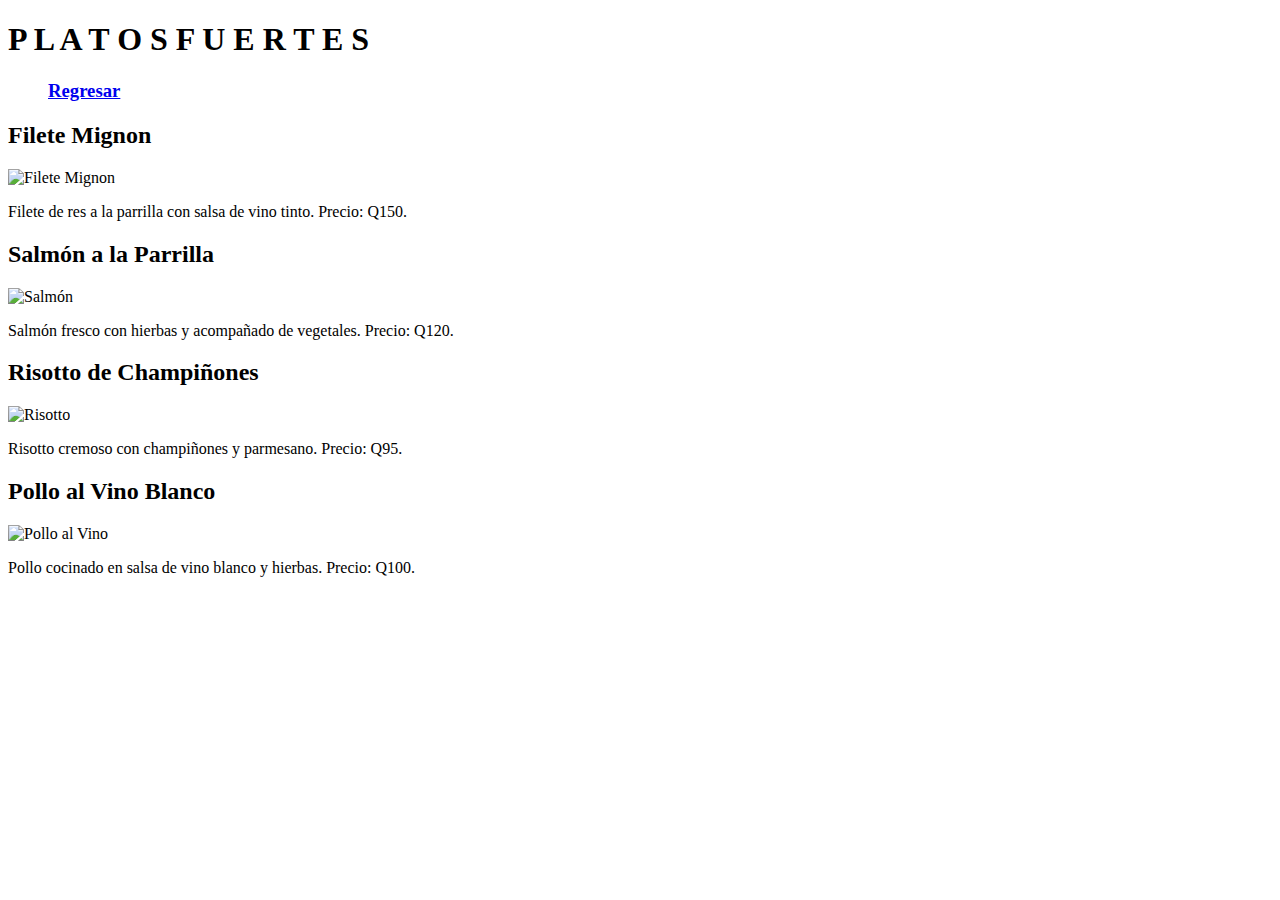
==== menu/platos-fuertes.html @ 4526b4e5 "TODO YAAA" ====
<!DOCTYPE html>
<html lang="es">
<head>
    <meta charset="UTF-8">
    <title>Platos Fuertes - 4TH Level</title>
</head>
<body>
    <header>
        <h1>P L A T O S   F U E R T E S</h1>
        <ul>
            <h3><a href="../index.html">Regresar</a></h3>
        </ul>
    </header>
    <div>
        <h2>Filete Mignon</h2>
            <img src="https://media.istockphoto.com/id/1337583771/es/foto/un-gran-filete-mignon-a-la-parrilla-con-mantequilla-y-tomillo-se-sirve-picado-en-una-tabla-de.jpg?s=612x612&w=0&k=20&c=QRq4S-WqCZmBxbDbOSTf7h2iJpjolUqByoVCZMYDeGc=" alt="Filete Mignon" width="200">
            <p>Filete de res a la parrilla con salsa de vino tinto. Precio: Q150.</p>
    </div>
    <div>
        <h2>Salmón a la Parrilla</h2>
            <img src="https://media.istockphoto.com/id/1305251323/es/foto/filetes-de-filete-de-salm%C3%B3n-frito-en-una-tabla-de-madera-con-tomillo-fondo-de-madera-oscura.jpg?s=612x612&w=0&k=20&c=VqQDdX3GZBRQkCJFHsh9rq6EQOU-feHVhXFvSpgs0So=" alt="Salmón" width="200">
            <p>Salmón fresco con hierbas y acompañado de vegetales. Precio: Q120.</p>
    </div>
    <div>
        <h2>Risotto de Champiñones</h2>
            <img src="https://media.istockphoto.com/id/618456728/es/foto/risotto-de-setas-servido-en-un-taz%C3%B3n-enfoque-selectivo.jpg?s=612x612&w=0&k=20&c=ISGdFyc43SEGpAezMC8JdP--ecg13Poo2pOfHOxglzA=" alt="Risotto" width="200">
            <p>Risotto cremoso con champiñones y parmesano. Precio: Q95.</p>
    </div>
    <div>
        <h2>Pollo al Vino Blanco</h2>
            <img src="https://media.istockphoto.com/id/1318627370/es/foto/comida-gourmet-coq-au-vin-pollo-coquelet-guiso-en-salsa-de-vino-cremoso-tocino-y-champi%C3%B1ones.jpg?s=612x612&w=0&k=20&c=CZvjsL_FwCpiIpMxRC3y_2uyPcs0Lz575yM_cLUy6Mw=" alt="Pollo al Vino" width="200">
            <p>Pollo cocinado en salsa de vino blanco y hierbas. Precio: Q100.</p>
    </div>
</body>
</html>
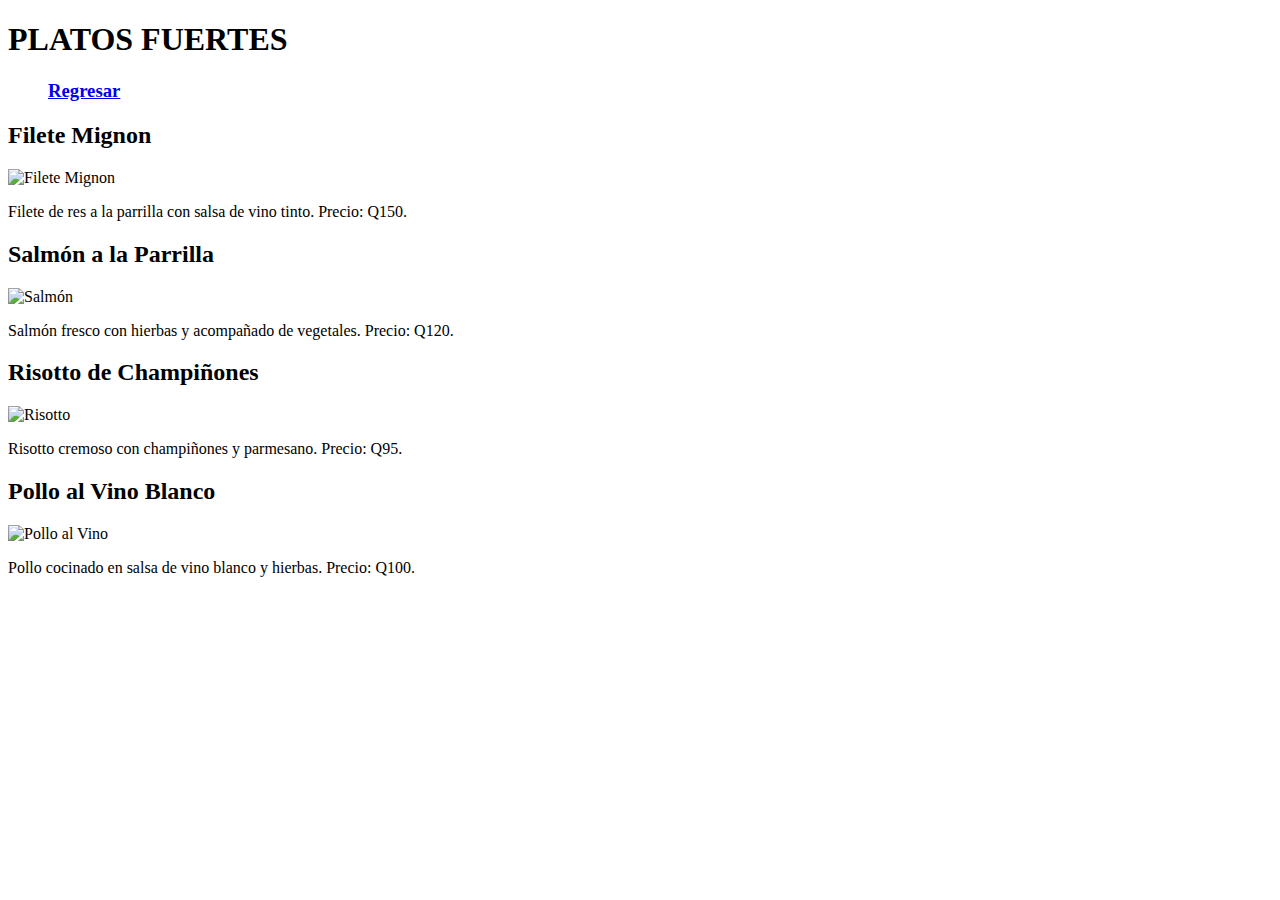
==== commit 32e5b800: "Cambios en letras" ====
--- a/menu/platos-fuertes.html
+++ b/menu/platos-fuertes.html
@@ -6,7 +6,7 @@
 </head>
 <body>
     <header>
-        <h1>P L A T O S   F U E R T E S</h1>
+        <h1>PLATOS FUERTES</h1>
         <ul>
             <h3><a href="../index.html">Regresar</a></h3>
         </ul>
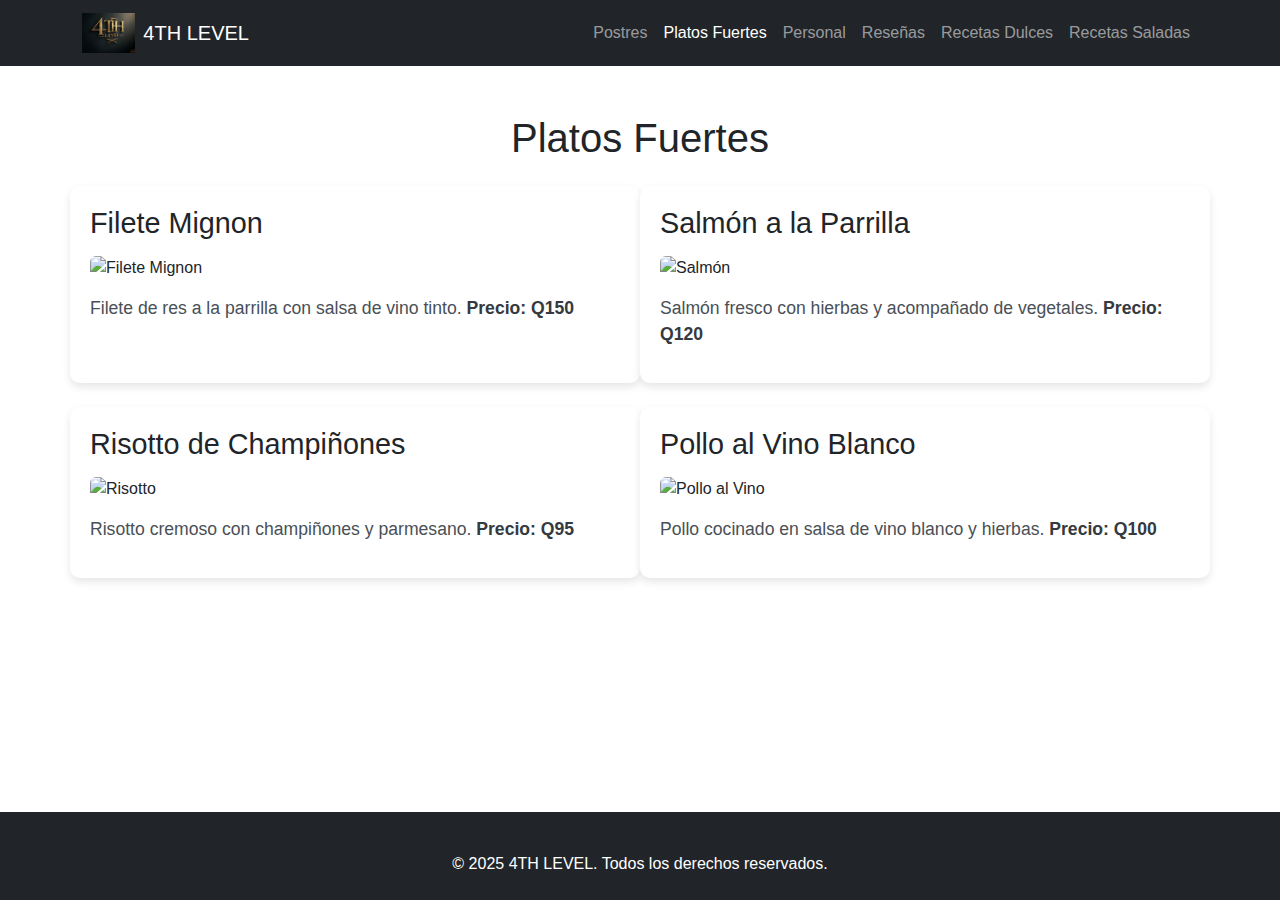
==== commit 47fab23a: "NUevooooo" ====
--- a/menu/platos-fuertes.html
+++ b/menu/platos-fuertes.html
@@ -2,34 +2,70 @@
 <html lang="es">
 <head>
     <meta charset="UTF-8">
-    <title>Platos Fuertes - 4TH Level</title>
+    <meta name="description" content="4th Level - Platos fuertes de nuestro restaurante en Guatemala.">
+    <meta name="keywords" content="platos fuertes, restaurante, gourmet, Zona 14, Guatemala, menú">
+    <meta name="viewport" content="width=device-width, initial-scale=1.0">
+    <title>Platos Fuertes - 4TH LEVEL</title>
+    <link href="https://cdn.jsdelivr.net/npm/bootstrap@5.3.3/dist/css/bootstrap.min.css" rel="stylesheet" integrity="sha384-QWTKZyjpPEjISv5WaRU9OFeRpok6YctnYmDr5pNlyT2bRjXh0JMhjY6hW+ALEwIH" crossorigin="anonymous">
+    <link rel="stylesheet" href="../style.css"> <!-- Enlace al style.css en la raíz -->
 </head>
 <body>
-    <header>
-        <h1>PLATOS FUERTES</h1>
-        <ul>
-            <h3><a href="../index.html">Regresar</a></h3>
-        </ul>
-    </header>
-    <div>
-        <h2>Filete Mignon</h2>
-            <img src="https://media.istockphoto.com/id/1337583771/es/foto/un-gran-filete-mignon-a-la-parrilla-con-mantequilla-y-tomillo-se-sirve-picado-en-una-tabla-de.jpg?s=612x612&w=0&k=20&c=QRq4S-WqCZmBxbDbOSTf7h2iJpjolUqByoVCZMYDeGc=" alt="Filete Mignon" width="200">
-            <p>Filete de res a la parrilla con salsa de vino tinto. Precio: Q150.</p>
-    </div>
-    <div>
-        <h2>Salmón a la Parrilla</h2>
-            <img src="https://media.istockphoto.com/id/1305251323/es/foto/filetes-de-filete-de-salm%C3%B3n-frito-en-una-tabla-de-madera-con-tomillo-fondo-de-madera-oscura.jpg?s=612x612&w=0&k=20&c=VqQDdX3GZBRQkCJFHsh9rq6EQOU-feHVhXFvSpgs0So=" alt="Salmón" width="200">
-            <p>Salmón fresco con hierbas y acompañado de vegetales. Precio: Q120.</p>
-    </div>
-    <div>
-        <h2>Risotto de Champiñones</h2>
-            <img src="https://media.istockphoto.com/id/618456728/es/foto/risotto-de-setas-servido-en-un-taz%C3%B3n-enfoque-selectivo.jpg?s=612x612&w=0&k=20&c=ISGdFyc43SEGpAezMC8JdP--ecg13Poo2pOfHOxglzA=" alt="Risotto" width="200">
-            <p>Risotto cremoso con champiñones y parmesano. Precio: Q95.</p>
-    </div>
-    <div>
-        <h2>Pollo al Vino Blanco</h2>
-            <img src="https://media.istockphoto.com/id/1318627370/es/foto/comida-gourmet-coq-au-vin-pollo-coquelet-guiso-en-salsa-de-vino-cremoso-tocino-y-champi%C3%B1ones.jpg?s=612x612&w=0&k=20&c=CZvjsL_FwCpiIpMxRC3y_2uyPcs0Lz575yM_cLUy6Mw=" alt="Pollo al Vino" width="200">
-            <p>Pollo cocinado en salsa de vino blanco y hierbas. Precio: Q100.</p>
-    </div>
+    <nav class="navbar navbar-expand-lg navbar-dark bg-dark">
+        <div class="container">
+            <a class="navbar-brand d-flex align-items-center" href="../index.html">
+                <img src="/imagenes/logo.jpg" alt="Logo de 4TH LEVEL" class="me-2" style="height: 40px;">
+                <span>4TH LEVEL</span>
+            </a>
+            <button class="navbar-toggler" type="button" data-bs-toggle="collapse" data-bs-target="#navbarNav" aria-controls="navbarNav" aria-expanded="false" aria-label="Toggle navigation">
+                <span class="navbar-toggler-icon"></span>
+            </button>
+            <div class="collapse navbar-collapse" id="navbarNav">
+                <ul class="navbar-nav ms-auto">
+                    <li class="nav-item"><a href="postres.html" class="nav-link">Postres</a></li>
+                    <li class="nav-item"><a href="platos-fuertes.html" class="nav-link active">Platos Fuertes</a></li>
+                    <li class="nav-item"><a href="../personal/personal.html" class="nav-link">Personal</a></li>
+                    <li class="nav-item"><a href="../resenias/resenias.html" class="nav-link">Reseñas</a></li>
+                    <li class="nav-item"><a href="../recetas/recetas-dulces.html" class="nav-link">Recetas Dulces</a></li>
+                    <li class="nav-item"><a href="../recetas/recetas-saladas.html" class="nav-link">Recetas Saladas</a></li>
+                </ul>
+            </div>
+        </div>
+    </nav>
+
+    <main class="container my-5">
+        <h1 class="text-center mb-4">Platos Fuertes</h1>
+        <div class="row g-4">
+            <div class="col-md-6 dish-card">
+                <h2>Filete Mignon</h2>
+                <img src="https://media.istockphoto.com/id/1337583771/es/foto/un-gran-filete-mignon-a-la-parrilla-con-mantequilla-y-tomillo-se-sirve-picado-en-una-tabla-de.jpg?s=612x612&w=0&k=20&c=QRq4S-WqCZmBxbDbOSTf7h2iJpjolUqByoVCZMYDeGc=" alt="Filete Mignon" class="img-fluid rounded">
+                <p>Filete de res a la parrilla con salsa de vino tinto. <strong>Precio: Q150</strong></p>
+            </div>
+            <div class="col-md-6 dish-card">
+                <h2>Salmón a la Parrilla</h2>
+                <img src="https://media.istockphoto.com/id/1305251323/es/foto/filetes-de-filete-de-salm%C3%B3n-frito-en-una-tabla-de-madera-con-tomillo-fondo-de-madera-oscura.jpg?s=612x612&w=0&k=20&c=VqQDdX3GZBRQkCJFHsh9rq6EQOU-feHVhXFvSpgs0So=" alt="Salmón" class="img-fluid rounded">
+                <p>Salmón fresco con hierbas y acompañado de vegetales. <strong>Precio: Q120</strong></p>
+            </div>
+            <div class="col-md-6 dish-card">
+                <h2>Risotto de Champiñones</h2>
+                <img src="https://media.istockphoto.com/id/618456728/es/foto/risotto-de-setas-servido-en-un-taz%C3%B3n-enfoque-selectivo.jpg?s=612x612&w=0&k=20&c=ISGdFyc43SEGpAezMC8JdP--ecg13Poo2pOfHOxglzA=" alt="Risotto" class="img-fluid rounded">
+                <p>Risotto cremoso con champiñones y parmesano. <strong>Precio: Q95</strong></p>
+            </div>
+            <div class="col-md-6 dish-card">
+                <h2>Pollo al Vino Blanco</h2>
+                <img src="https://media.istockphoto.com/id/1318627370/es/foto/comida-gourmet-coq-au-vin-pollo-coquelet-guiso-en-salsa-de-vino-cremoso-tocino-y-champi%C3%B1ones.jpg?s=612x612&w=0&k=20&c=CZvjsL_FwCpiIpMxRC3y_2uyPcs0Lz575yM_cLUy6Mw=" alt="Pollo al Vino" class="img-fluid rounded">
+                <p>Pollo cocinado en salsa de vino blanco y hierbas. <strong>Precio: Q100</strong></p>
+            </div>
+        </div>
+    </main>
+
+    <footer class="bg-dark text-white py-4">
+        <div class="container">
+            <div class="text-center mt-3">
+                <p class="mb-0">© 2025 4TH LEVEL. Todos los derechos reservados.</p>
+            </div>
+        </div>
+    </footer>
+
+    <script src="https://cdn.jsdelivr.net/npm/bootstrap@5.3.3/dist/js/bootstrap.bundle.min.js" integrity="sha384-YvpcrYf0tY3lHB60NNkmXc5s9fDVZLESaAA55NDzOxhy9GkcIdslK1eN7N6jIeHz" crossorigin="anonymous"></script>
 </body>
 </html>--- a/style.css
+++ b/style.css
@@ -0,0 +1,192 @@
+/* Estilos generales */
+body {
+    margin: 0;
+    padding: 0;
+    font-family: Arial, sans-serif;
+    min-height: 100vh;
+    display: flex;
+    flex-direction: column;
+}
+
+/* Estilos para el header con Flexbox (de index.html) */
+.header {
+    background-color: #212529;
+    color: white;
+    padding: 2rem 0;
+}
+
+.header-content {
+    max-width: 1200px;
+    margin: 0 auto;
+    padding: 0 15px;
+    display: flex;
+    justify-content: space-between;
+    align-items: center;
+    gap: 50px;
+}
+
+.mission, .vision {
+    flex: 0 1 40%;
+    padding: 20px;
+    background-color: rgba(255, 255, 255, 0.1);
+    border-radius: 10px;
+    box-shadow: 0 4px 8px rgba(0, 0, 0, 0.2);
+    position: relative;
+}
+
+.mission h3, .vision h3 {
+    margin-bottom: 15px;
+    font-size: 1.8rem;
+    font-weight: bold;
+    text-transform: uppercase;
+    letter-spacing: 1px;
+    cursor: pointer;
+}
+
+.mission .description, .vision .description {
+    margin: 0;
+    font-size: 1.1rem;
+    line-height: 1.5;
+    font-style: italic;
+    display: none;
+    padding-top: 10px;
+}
+
+.mission:hover .description, .vision:hover .description {
+    display: block;
+}
+
+/* Estilos adicionales para la galería (de index.html y personal.html) */
+.gallery-img {
+    height: 250px;
+    object-fit: cover;
+    border-radius: 8px;
+    width: 100%;
+}
+
+/* Estilos para las reseñas (de resenias.html) */
+.review-card {
+    background-color: #f8f9fa;
+    padding: 20px;
+    border-radius: 10px;
+    box-shadow: 0 4px 8px rgba(0, 0, 0, 0.1);
+}
+
+.review-card h2 {
+    font-size: 1.5rem;
+    color: #212529;
+    margin-bottom: 10px;
+}
+
+.review-card p {
+    font-size: 1.1rem;
+    color: #343a40;
+    margin-bottom: 10px;
+}
+
+.review-card .review-author {
+    font-style: italic;
+    color: #6c757d;
+    font-size: 1rem;
+}
+
+/* Estilos para las recetas (de recetas-dulces.html y recetas-saladas.html) */
+.recipe-card {
+    background-color: #fff;
+    padding: 20px;
+    border-radius: 10px;
+    box-shadow: 0 4px 8px rgba(0, 0, 0, 0.1);
+}
+
+.recipe-card h2 {
+    font-size: 1.8rem;
+    color: #212529;
+    margin-bottom: 15px;
+}
+
+.recipe-card h3 {
+    font-size: 1.3rem;
+    color: #343a40;
+    margin-bottom: 10px;
+}
+
+.recipe-card ul {
+    list-style-type: disc;
+    padding-left: 20px;
+    margin-bottom: 15px;
+}
+
+.recipe-card li {
+    font-size: 1.1rem;
+    color: #495057;
+}
+
+.recipe-card p {
+    font-size: 1.1rem;
+    color: #495057;
+}
+
+/* Estilos para los platos fuertes */
+.dish-card {
+    background-color: #fff;
+    padding: 20px;
+    border-radius: 10px;
+    box-shadow: 0 4px 8px rgba(0, 0, 0, 0.1);
+}
+
+.dish-card h2 {
+    font-size: 1.8rem;
+    color: #212529;
+    margin-bottom: 15px;
+}
+
+.dish-card img {
+    height: 200px;
+    object-fit: cover;
+    width: 100%;
+    margin-bottom: 15px;
+}
+
+.dish-card p {
+    font-size: 1.1rem;
+    color: #495057;
+}
+
+.dish-card strong {
+    color: #343a40;
+    font-weight: bold;
+}
+
+/* Estilos para el footer (no fijo) */
+.footer-fixed {
+    width: 100%;
+}
+
+/* Ajuste para que el contenido principal crezca */
+main {
+    flex: 1 0 auto;
+}
+
+/* Media queries para responsividad */
+@media (max-width: 768px) {
+    .header-content {
+        flex-direction: column;
+        gap: 50px;
+    }
+    .mission, .vision {
+        flex: 1;
+        text-align: center;
+    }
+    .mission:hover .description, .vision:hover .description {
+        display: block;
+    }
+}
+
+@media (min-width: 769px) {
+    .mission {
+        text-align: left;
+    }
+    .vision {
+        text-align: right;
+    }
+}